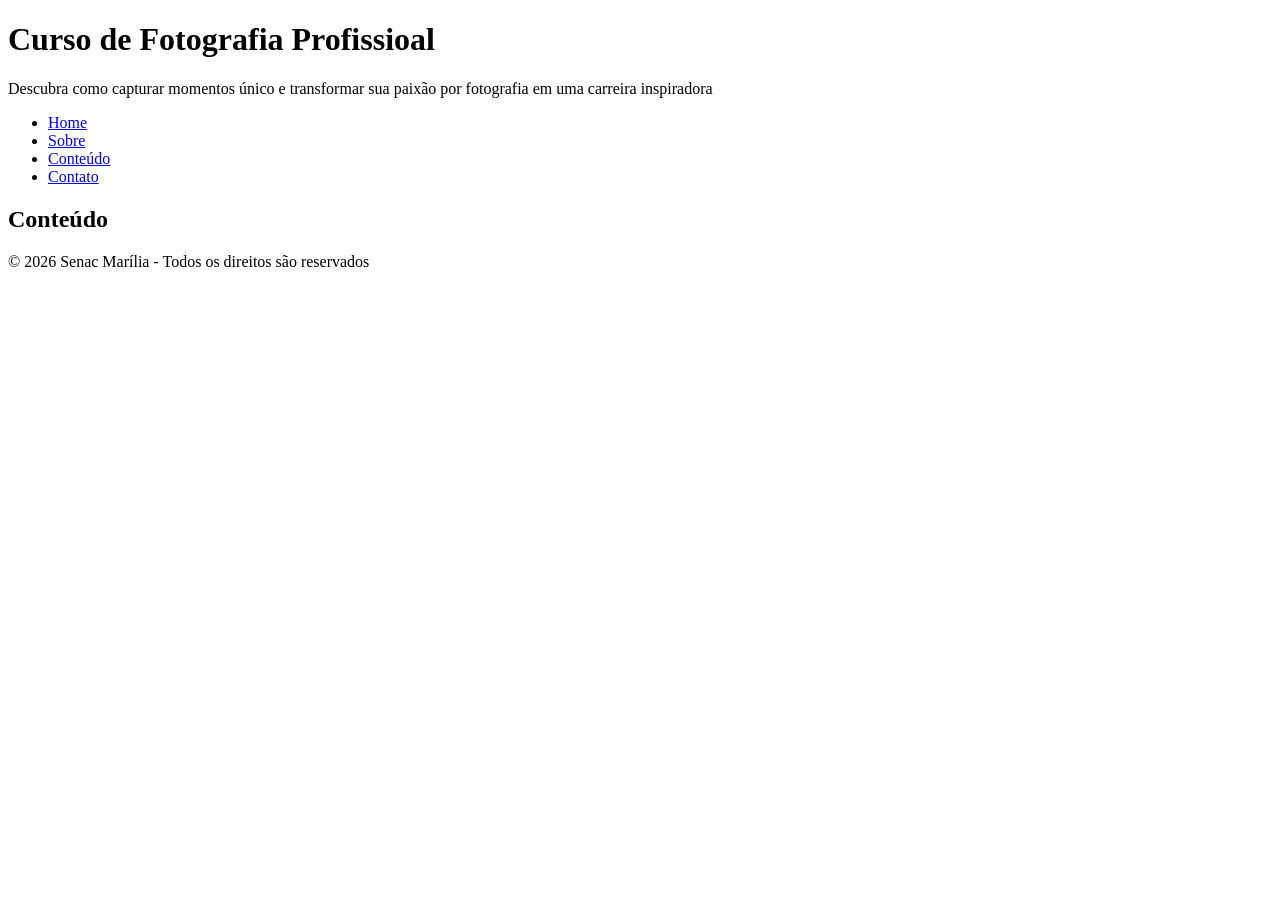
==== conteudo.html @ f25497a8 "first commit" ====
<!DOCTYPE html> 
<html>
<head>
    <title>Curso de Fotografia</title> 
    <meta name="description" content="Acesse o curso de Fotografia para profissionais"/>
    <meta name = "keywords" content = "curso, fotografia, senac"/>
    <meta name= "author" content = "Suely Ykemoto"/> 
    <link rel="stylesheet" href="css/main.css"/>
</head>
    <body>
        <header>
            <div id ="barra-cabecalho">
                <h1>Curso de Fotografia Profissioal</h1>
                <p>Descubra como capturar momentos único e transformar sua paixão por fotografia em uma carreira inspiradora</p> 
            </div>
            <div id="navbar-menu">   
                <ul>
                    <li><a href="index.html">Home</a></li>
                    <li><a href="sobre.html">Sobre</a></li>
                    <li><a href="conteudo.html">Conteúdo</a></li>
                    <li><a href="contato.html">Contato</a></li>
                </ul>
            </div>

        </header>
        <main>
            <h2>Conteúdo</h2>
           
        </main>
        <footer id = "rodape">
            <p>&copy; 2026 Senac Marília - Todos os direitos são reservados</p>
        </footer>
    </body>

</html>
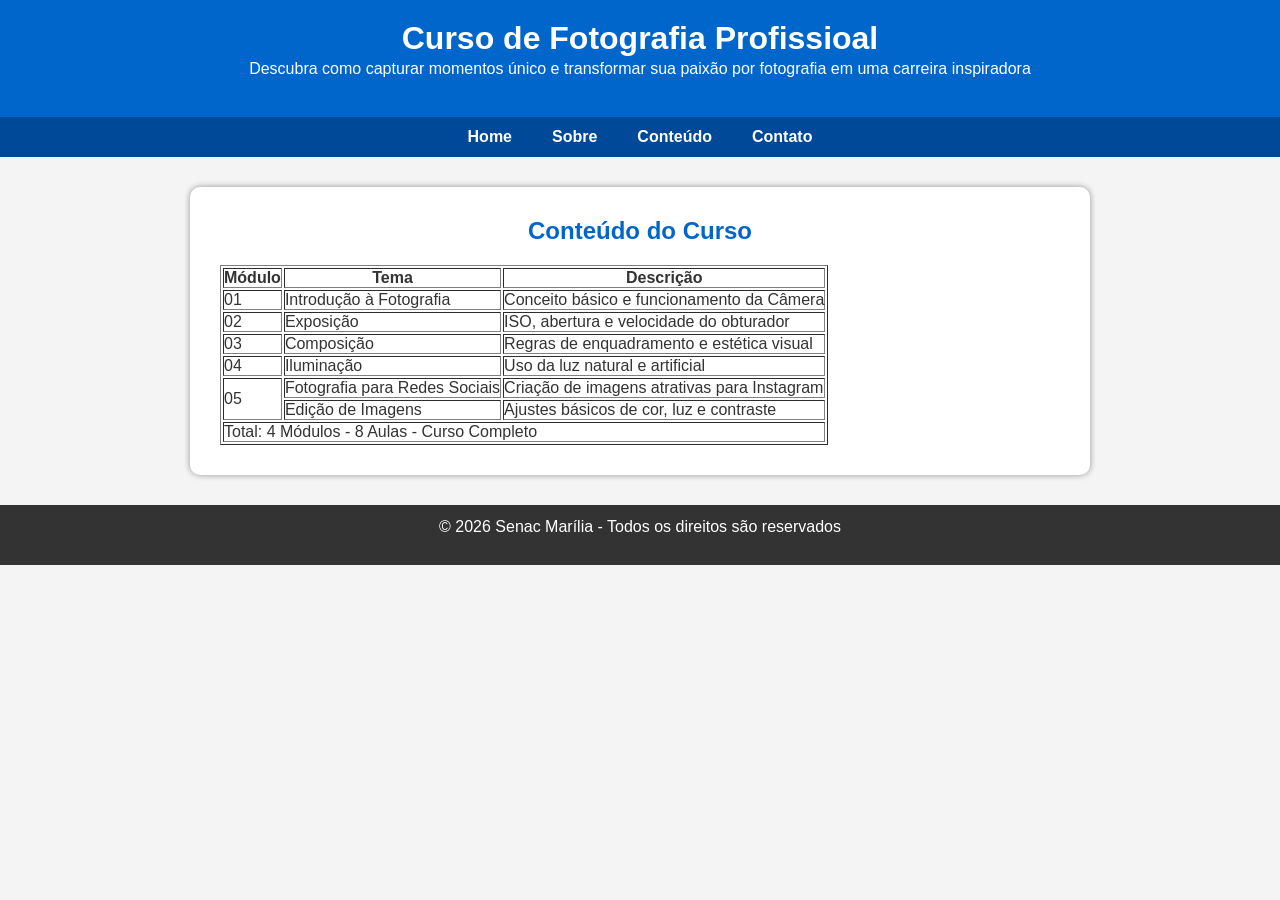
==== commit 663236f4: "Criação da tabela de Usuários" ====
--- a/conteudo.html
+++ b/conteudo.html
@@ -1,7 +1,7 @@
 <!DOCTYPE html> 
 <html>
 <head>
-    <title>Curso de Fotografia</title> 
+    <title>Conteúdo do Curso de Fotografia</title> 
     <meta name="description" content="Acesse o curso de Fotografia para profissionais"/>
     <meta name = "keywords" content = "curso, fotografia, senac"/>
     <meta name= "author" content = "Suely Ykemoto"/> 
@@ -24,7 +24,54 @@
 
         </header>
         <main>
-            <h2>Conteúdo</h2>
+            <h2>Conteúdo do Curso</h2>
+            <table border="1">
+                <thead>
+                    <tr>
+                        <th>Módulo</th>
+                        <th>Tema</th>
+                        <th>Descrição</th>
+                    </tr>
+                </thead>
+                <tbody>
+                    <tr>
+                        <td>01</td>
+                        <td>Introdução à Fotografia</td>
+                        <td>Conceito básico e funcionamento da Câmera</td>
+                    </tr>
+                    <tr>
+                        <td>02</td>
+                        <td>Exposição</td>
+                        <td>ISO, abertura e velocidade do obturador</td>
+                    </tr>
+                    <tr>
+                        <td>03</td>
+                        <td>Composição </td>
+                        <td>Regras de enquadramento e estética visual</td>
+                    </tr>
+                    <tr>
+                        <td>04</td>
+                        <td>Iluminação</td>
+                        <td>Uso da luz natural e artificial</td>
+                    </tr>
+                    <tr>
+                        <td rowspan="2">05</td>
+                        <td>Fotografia para Redes Sociais</td>
+                        <td>Criação de imagens atrativas para Instagram</td>
+                    </tr>
+                    <tr>
+                        <td>Edição de Imagens</td>
+                        <td>Ajustes básicos de cor, luz e contraste</td>
+                    </tr>
+                </tbody>
+                <tfoot >
+                    <tr>
+                        <td colspan = "3">Total: 4 Módulos - 8 Aulas - Curso Completo</td>
+                    </tr>
+                </tfoot>
+               
+
+            </table>
            
         </main>
         <footer id = "rodape">
--- a/css/main.css
+++ b/css/main.css
@@ -0,0 +1,138 @@
+      *{
+            margin: 0;
+            padding: 0;
+            box-sizing: border-box;
+        }
+
+        body{
+            font-family: Arial, Helvetica, sans-serif;
+            background-color: #f4f4f4;
+            color: #333333;
+        }
+
+        #barra-cabecalho{
+            background-color: #0066cc;  
+            color: #ffffff;
+            text-align: center;
+            padding: 20px 30px 20px 30px;
+        }
+
+        #navbar-menu{
+            background-color: #004999;  
+            
+        }
+
+        #navbar-menu a { 
+            color: #ffffff; 
+            text-decoration: none;
+            font-weight: bold;
+        }
+
+        #navbar-menu ul{
+            display: flex;
+            list-style: none;
+            height: 40px;
+            justify-content: center;
+            align-items: center;
+
+        }
+        #navbar-menu ul li {
+            margin-left: 20px;
+            margin-right: 20px;
+        }
+
+        #rodape{
+
+            background-color: #333333;
+            color: #ffffff;
+            text-align: center;
+            padding: 10px;
+        }
+        main{
+            background-color: #ffffff;
+            max-width: 900px; /*largura do formulário* - colocando o prefixo max. deixa o layout responsivo*/
+            margin: 30px auto;
+            padding: 30px;
+            border-radius: 10px; /*arredondamento das bordas*/
+            box-shadow: 0 0 6px rgba(0, 0, 0, 0.4); /*sombra das bordas*/
+        }
+
+        main h2{
+            color: #0066cc;
+            text-align: center;
+            margin-bottom: 20px;
+
+        }
+
+        p{
+            line-height: 24px;
+            margin-bottom: 16px;
+        }
+
+        .beneficio{
+            background-color: #eaf4ff;  
+            padding: 10px;
+            margin-bottom: 15px;
+            border-radius: 5px;
+            border-left: 5px solid #0066cc; /*borda à esquerda: espessura; tipo: solido; cor*/
+        
+        }
+        #depoimento{
+            background-color: #fff8e1;  
+            padding: 10px;
+            margin-bottom: 15px;
+            border-radius: 5px;
+            text-align: center;
+            border: 2px dashed #f1c40f; /*borda total: espessura; tipo: tracejada; cor*/
+        }
+
+        #depoimento h2{
+            color: #d35404;
+        }
+
+        .btn{
+            background-color: #0066cc;
+            color: #ffffff;
+            padding: 15px 30px;
+            text-decoration: none;
+            border-radius: 5px;
+            display: block;
+            margin: 10px auto;
+            width: 300px;
+
+        }
+
+        .container{
+
+            display: flex;
+            gap: 40px;  
+        }
+
+        .imagem{
+            flex: 1;
+        }
+
+        .box-conteudo{
+            flex: 1;
+        
+        }
+
+        .box-conteudo ul {
+            padding-left: 20px;
+        }
+
+        .img-fluid{
+            width:  100%;
+            border-radius: 5px;
+            box-shadow: 0 10px 25px rgba(0, 0, 0, 0.4);
+        }
+
+
+        @media(max-width: 768px){   
+
+            .container{
+                flex-direction: column;
+            }
+        }
+
+
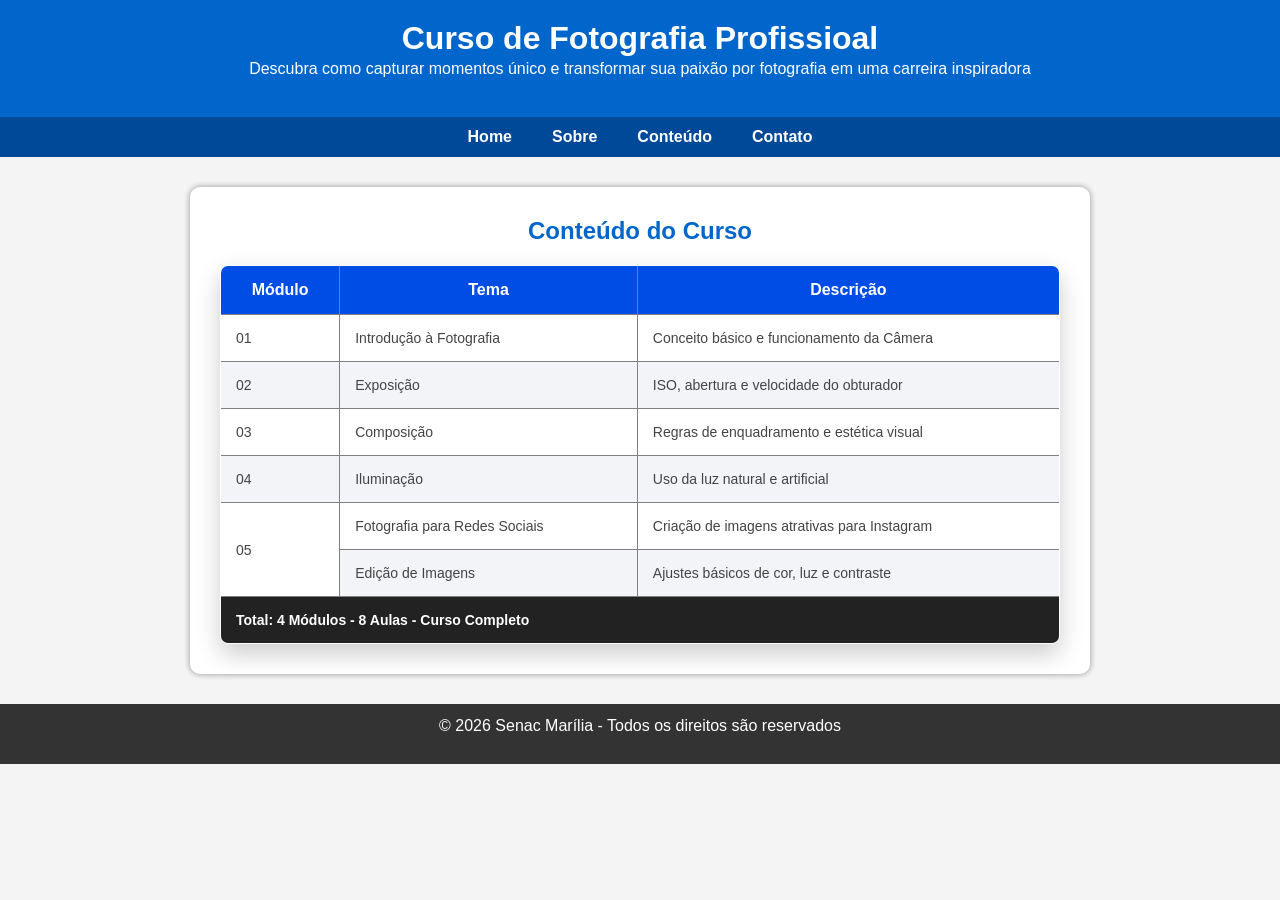
==== commit 4063d6b1: "Implementação do formulário Contato" ====
--- a/conteudo.html
+++ b/conteudo.html
@@ -25,7 +25,7 @@
         </header>
         <main>
             <h2>Conteúdo do Curso</h2>
-            <table border="1">
+            <table border="1" class="tabela">
                 <thead>
                     <tr>
                         <th>Módulo</th>
--- a/css/main.css
+++ b/css/main.css
@@ -126,6 +126,46 @@
             border-radius: 5px;
             box-shadow: 0 10px 25px rgba(0, 0, 0, 0.4);
         }
+        /*formatação de tabela*/
+        .tabela{
+            width: 100%;
+            border-collapse: collapse ;
+            border-radius: 8px;
+            box-shadow: 0 10px 25px rgba(0, 0, 0, 0.2);
+            overflow: hidden;
+        }
+
+        .tabela thead{
+            background-color: #004de6;
+            color: #ffff;   
+
+        }
+
+        .tabela td,th{
+            padding: 15px;
+        }
+
+        .tabela td{
+            color: #444;
+            font-size: 14px;
+        }
+
+        .tabela tr:nth-child(even){
+            background-color: #f2f4f8;
+
+        }
+
+        .tabela tr:hover {
+            background-color: #d6e1f9;
+        }
+
+        .tabela tfoot td{
+            background-color: #222222;
+            color: #ffffff ;
+            font-weight: bold;
+        }
+
+        /*fim formatção tabela*/
 
 
         @media(max-width: 768px){   
